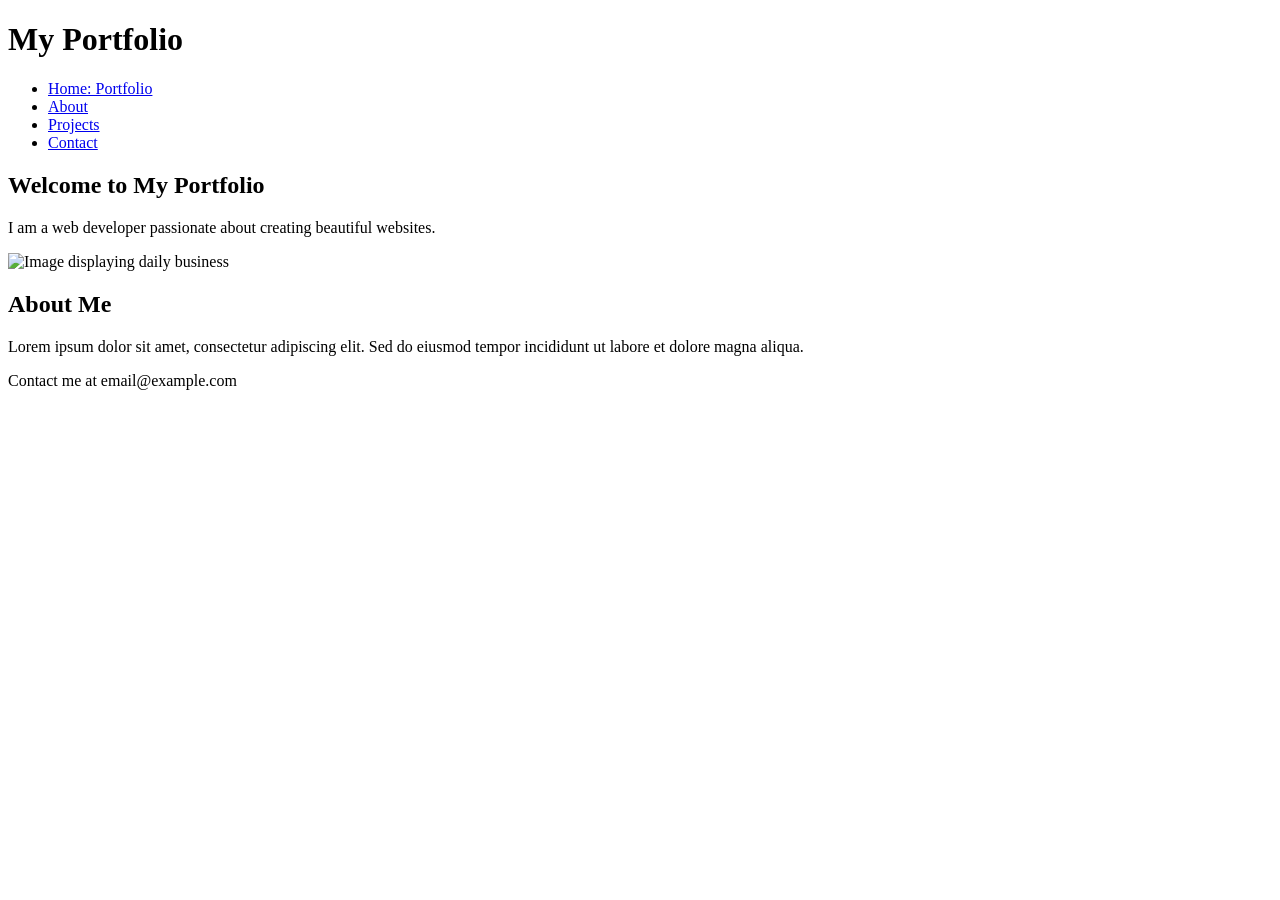
==== index.html @ 99fd6123 "Added clickable navigation to all pages and completed all form elements on contact page while still " ====
<!DOCTYPE html>
<html lang="en">
<head>
    <meta charset="UTF-8">
    <meta name="viewport" content="width=device-width, initial-scale=1.0">
    <title>Portfolio</title>
    <link rel="stylesheet" href="css/styles.css">
</head>
<body>
    <header>
        <div class="header">
        <h1>My Portfolio</h1>  
        </div> 
    </header>     
    <nav>
        <ul>
            <li><a href="index.html">Home: Portfolio</a></li>
            <li><a href="about.html">About</a></li>
            <li><a href="projects.html">Projects</a></li>
            <li><a href="contact.html">Contact</a></li>
        </ul>    
    </nav>
    <main>    
    <div class="hero">
        <h2>Welcome to My Portfolio</h2>
        <p>I am a web developer passionate about creating beautiful websites.</p>
        <img src="images/hero.jpg" alt="Image displaying daily business">
    </div>
    
    <div class="intro">
        <h2>About Me</h2>
        <p>Lorem ipsum dolor sit amet, consectetur adipiscing elit. Sed do eiusmod tempor incididunt ut labore et dolore magna aliqua.</p>
    </div>
    
</main>
<footer>
   <div class="footer">
        <p>Contact me at email@example.com</p>
    </div>
</footer>    
</body>
</html>
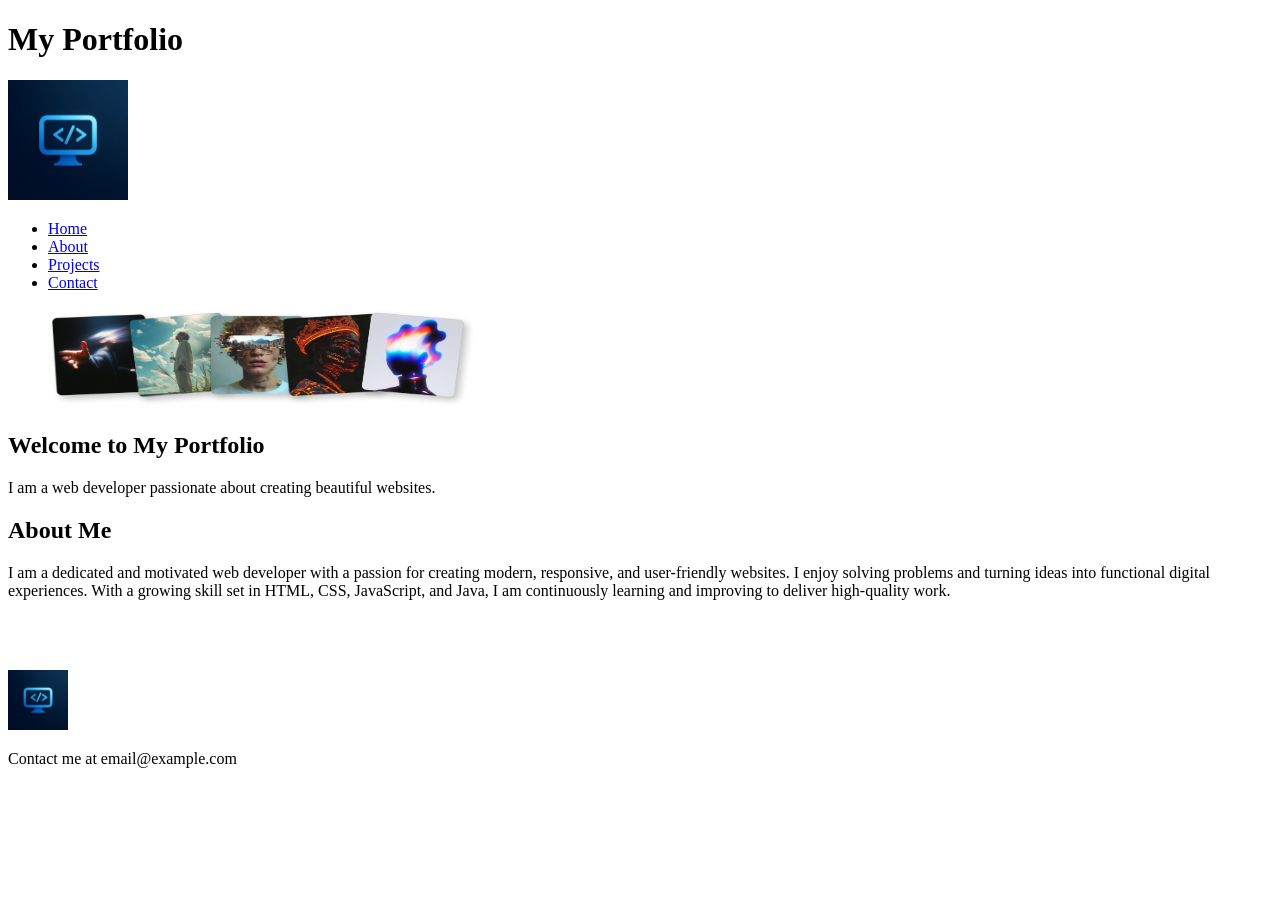
==== commit f097162b: "Updated portfolio: added form and table; and added images and design folder w/ wireframe" ====
--- a/index.html
+++ b/index.html
@@ -9,12 +9,14 @@
 <body>
     <header>
         <div class="header">
-        <h1>My Portfolio</h1>  
+            <h1>My Portfolio</h1>  
+            <img src="images/logo.png" alt="logo" width="120">
+        
         </div> 
     </header>     
     <nav>
         <ul>
-            <li><a href="index.html">Home: Portfolio</a></li>
+            <li><a href="index.html">Home</a></li>
             <li><a href="about.html">About</a></li>
             <li><a href="projects.html">Projects</a></li>
             <li><a href="contact.html">Contact</a></li>
@@ -22,20 +24,27 @@
     </nav>
     <main>    
     <div class="hero">
+        
+        <img src="images/hero.png" alt="Images displaying creativity" width="500vh" height="100vh">
         <h2>Welcome to My Portfolio</h2>
         <p>I am a web developer passionate about creating beautiful websites.</p>
-        <img src="images/hero.jpg" alt="Image displaying daily business">
     </div>
     
     <div class="intro">
         <h2>About Me</h2>
-        <p>Lorem ipsum dolor sit amet, consectetur adipiscing elit. Sed do eiusmod tempor incididunt ut labore et dolore magna aliqua.</p>
+        <p>I am a dedicated and motivated web developer with a passion for creating modern, responsive, and user-friendly websites. 
+        I enjoy solving problems and turning ideas into functional digital experiences. 
+        With a growing skill set in HTML, CSS, JavaScript, and Java, I am continuously learning and improving to deliver high-quality work.</p>
     </div>
     
 </main>
+
+<br><br>
 <footer>
    <div class="footer">
-        <p>Contact me at email@example.com</p>
+    <br>
+    <img src="images/logo.png" alt="logo" width="60">
+    <p>Contact me at email@example.com</p>
     </div>
 </footer>    
 </body>
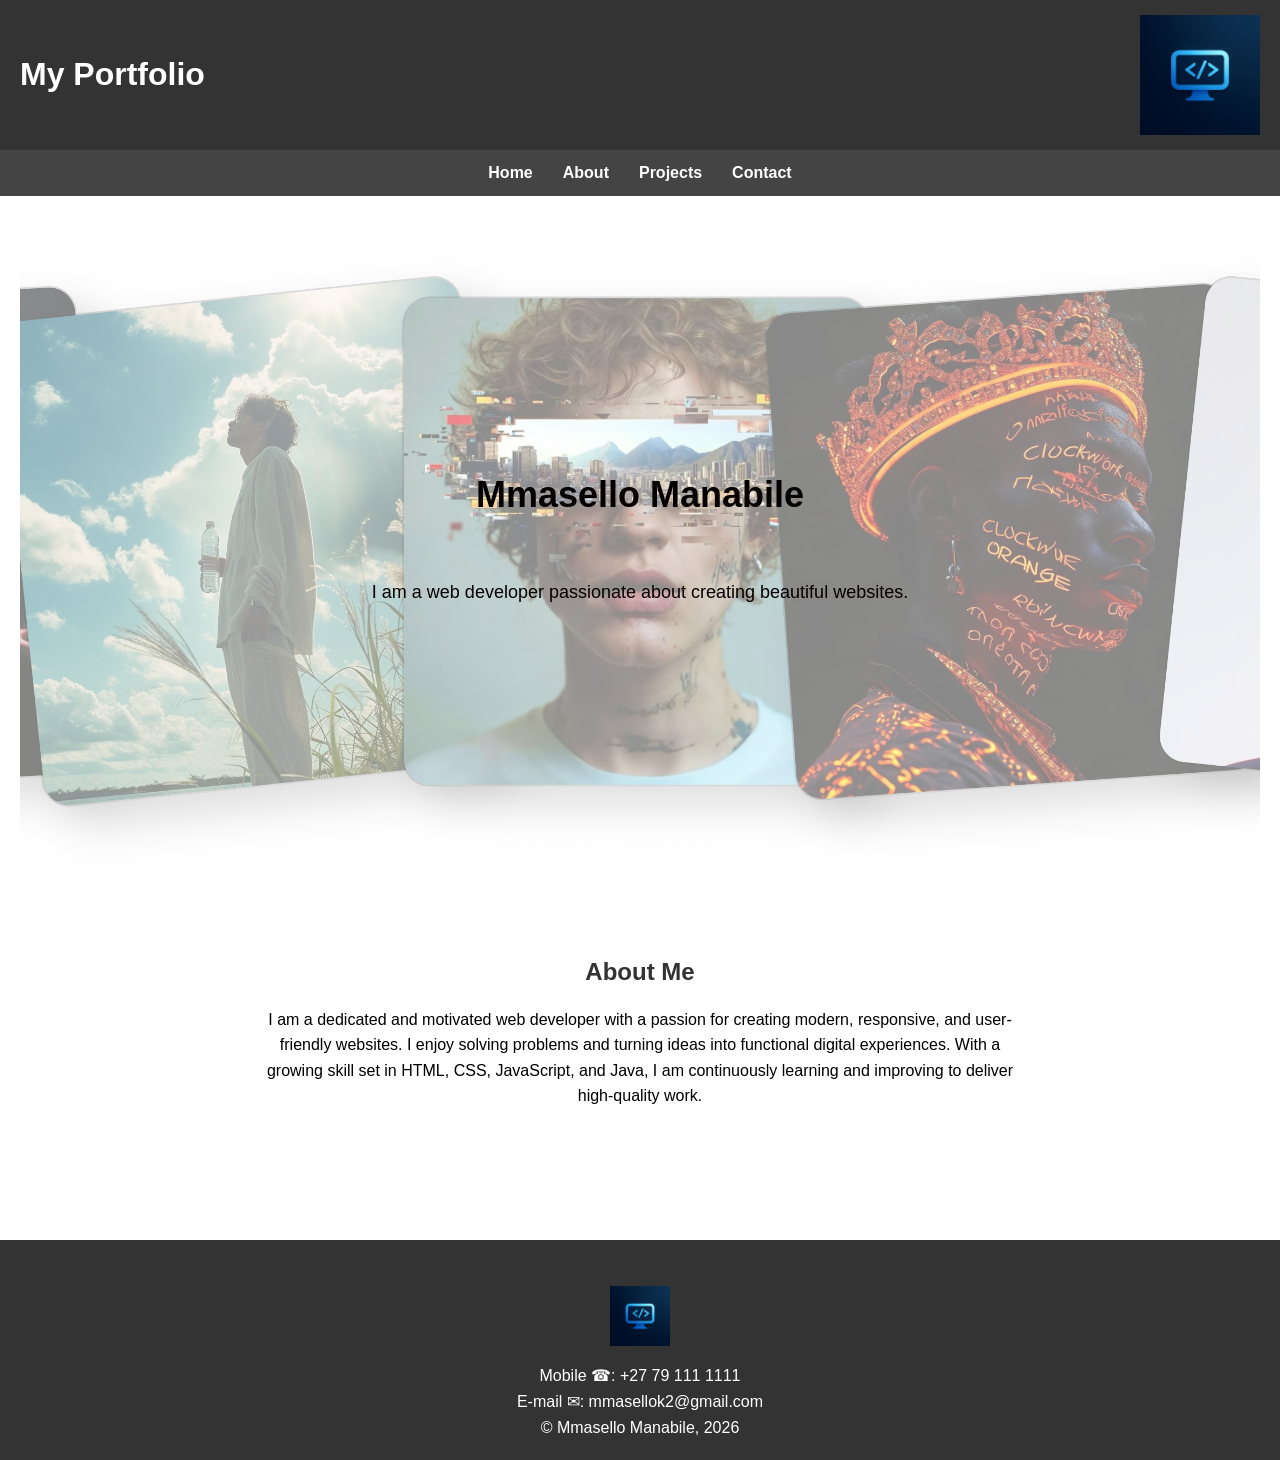
==== commit 9102ab5b: "added css file and ammended styling inline with wireframe" ====
--- a/index.html
+++ b/index.html
@@ -25,8 +25,8 @@
     <main>    
     <div class="hero">
         
-        <img src="images/hero.png" alt="Images displaying creativity" width="500vh" height="100vh">
-        <h2>Welcome to My Portfolio</h2>
+        <img src="images/hero.png" alt="Hero image">
+        <h2>Mmasello Manabile</h2>
         <p>I am a web developer passionate about creating beautiful websites.</p>
     </div>
     
@@ -43,8 +43,11 @@
 <footer>
    <div class="footer">
     <br>
+  
     <img src="images/logo.png" alt="logo" width="60">
-    <p>Contact me at email@example.com</p>
+        <p>Mobile &#9742;: <a href="tel:+27 79 111 1111"></a>+27 79 111 1111</p>
+        <p>E-mail &#9993;: <a href="email:mmasellok2@gmail.com"></a>mmasellok2@gmail.com</p>
+        <p>&copy; Mmasello Manabile, 2026</p>
     </div>
 </footer>    
 </body>
--- a/css/styles.css
+++ b/css/styles.css
@@ -0,0 +1,314 @@
+/* ===============================
+   RESET
+================================ */
+* {
+    margin: 0;
+    padding: 0;
+    box-sizing: border-box;
+}
+
+/* ===============================
+   BODY
+================================ */
+body {
+    font-family: Arial, sans-serif;
+    line-height: 1.6;
+}
+
+/* ===============================
+   HEADER
+================================ */
+.header {
+    display: flex;
+    justify-content: space-between;
+    align-items: center;
+    background: #333;
+    color: white;
+    padding: 15px 20px;
+}
+
+/* ===============================
+   NAVIGATION
+================================ */
+nav {
+    background: #444;
+}
+
+nav ul {
+    list-style: none;
+    display: flex;
+    justify-content: center;
+    padding: 10px;
+}
+
+nav ul li {
+    margin: 0 15px;
+}
+
+nav ul li a {
+    text-decoration: none;
+    color: white;
+    font-weight: bold;
+}
+
+nav ul li a:hover {
+    color: #00bcd4;
+}
+
+/* ===============================
+   HERO SECTION (HOME)
+================================ */
+.hero {
+    position: relative;
+    text-align: center;
+    color: white;
+}
+
+.hero img {
+    width: 100%;
+    height: 70vh;
+    object-fit: cover;
+    opacity: 0.5;
+}
+
+.hero h2 {
+    position: absolute;
+    top: 40%;
+    left: 50%;
+    transform: translate(-50%, -50%);
+    font-size: 36px;
+    color: #050101;
+}
+
+.hero p {
+    position: absolute;
+    top: 55%;
+    left: 50%;
+    transform: translate(-50%, -50%);
+    font-size: 18px;
+    color: #050101;
+}
+
+/* ===============================
+   INTRO / HOME SECTION
+================================ */
+.intro {
+    padding: 40px 20px;
+    text-align: center;
+    max-width: 800px;
+    margin: auto;
+}
+
+.intro h2 {
+    margin-bottom: 15px;
+}
+
+/* ===============================
+   ABOUT PAGE
+================================ */
+main {
+    padding: 40px 20px;
+}
+
+/* spacing */
+main > div {
+    margin-bottom: 30px;
+}
+
+/* headings */
+main h2, main h3 {
+    margin-bottom: 10px;
+    color: #333;
+}
+
+/* paragraph */
+main p {
+    max-width: 800px;
+}
+
+/* image */
+main img {
+    border-radius: 10px;
+    margin-top: 10px;
+}
+
+/* TABLE (skills) */
+table {
+    width: 100%;
+    max-width: 600px;
+    border-collapse: collapse;
+    margin-top: 10px;
+}
+
+table th {
+    background: #333;
+    color: white;
+    padding: 10px;
+}
+
+table td {
+    padding: 10px;
+    text-align: center;
+}
+
+table tr:nth-child(even) {
+    background: #f4f4f4;
+}
+
+table tr:hover {
+    background: #e0f7fa;
+}
+
+/* ===============================
+   PROJECTS
+================================ */
+.projects-container {
+    display: grid;
+    grid-template-columns: repeat(3, 1fr);
+    gap: 20px;
+}
+
+
+section {
+    display: grid;
+    grid-template-columns: repeat(3, 1fr);
+    gap: 20px;
+}
+
+article {
+    background: #f4f4f4;
+    border-radius: 10px;
+    padding: 15px;
+    text-align: center;
+    transition: transform 0.3s;
+}
+
+article:hover {
+    transform: scale(1.05);
+}
+
+article img {
+    width: 100%;
+    height: 200px;
+    object-fit: cover;
+    border-radius: 8px;
+    margin: 10px 0;
+}
+
+/* CTA link */
+main div a {
+    text-decoration: none;
+    background: #333;
+    color: white;
+    padding: 10px 15px;
+    border-radius: 5px;
+}
+
+main div a:hover {
+    background: #00bcd4;
+}
+
+/* ===============================
+   CONTACT FORM
+================================ */
+form {
+    display: flex;
+    flex-direction: column;
+}
+
+/* labels */
+form label {
+    margin-top: 10px;
+    font-weight: bold;
+}
+
+/* inputs */
+form input,
+form textarea {
+    padding: 10px;
+    margin-top: 5px;
+    border: 1px solid #ccc;
+    border-radius: 5px;
+}
+
+/* focus effect */
+form input:focus,
+form textarea:focus {
+    border-color: #00bcd4;
+    outline: none;
+}
+
+/* radio & checkbox */
+form input[type="radio"],
+form input[type="checkbox"] {
+    margin-right: 5px;
+    margin-top: 10px;
+}
+
+/* button */
+form button {
+    margin-top: 15px;
+    padding: 10px;
+    border: none;
+    background: #333;
+    color: white;
+    font-size: 16px;
+    border-radius: 5px;
+    cursor: pointer;
+}
+
+form button:hover {
+    background: #00bcd4;
+}
+
+/* ===============================
+   FOOTER
+================================ */
+.footer {
+    background: #333;
+    color: white;
+    text-align: center;
+    padding: 20px;
+}
+
+.footer img {
+    margin-bottom: 10px;
+}
+
+/* ===============================
+   RESPONSIVE
+================================ */
+@media (max-width: 768px) {
+
+    /* header */
+    .header {
+        flex-direction: column;
+        text-align: center;
+    }
+
+    /* nav */
+    nav ul {
+        flex-direction: column;
+    }
+
+    /* hero text */
+    .hero h2 {
+        font-size: 24px;
+    }
+
+    .hero p {
+        font-size: 14px;
+        width: 90%;
+    }
+
+    /* projects */
+    .projects-container,
+    section {
+        grid-template-columns: 1fr;
+    }
+
+    /* main content */
+    main {
+        text-align: center;
+    }
+}
